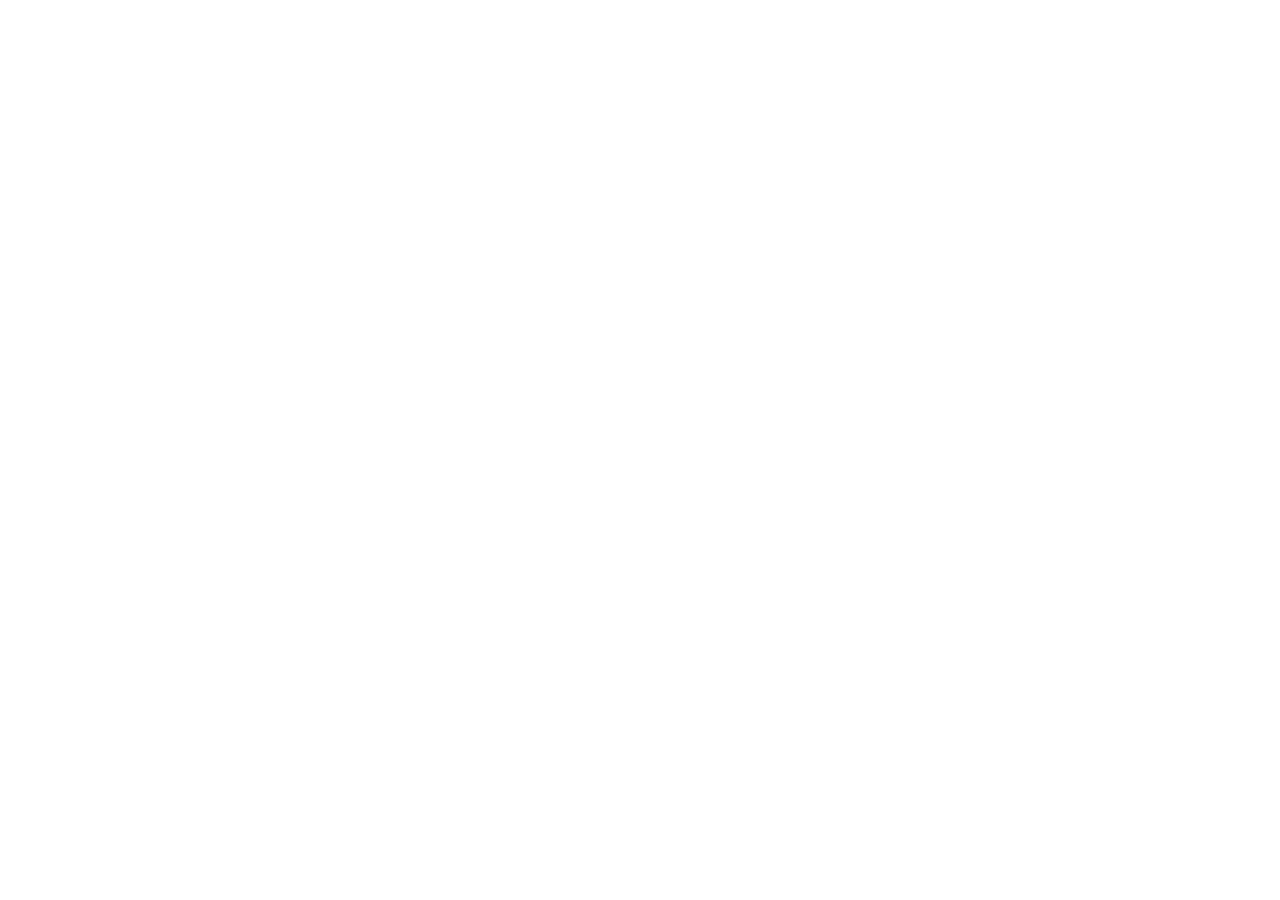
==== web/src/index.html @ 6e5c9b83 "UX round 1: guide resume banner, in-dialog completion, field-level validation, prerequisite notices," ====
<!doctype html>
<html lang="ja">
<head>
<meta charset="utf-8">
<meta name="viewport" content="width=device-width, initial-scale=1, viewport-fit=cover">
<meta name="theme-color" content="#1F5F73" media="(prefers-color-scheme: light)">
<meta name="theme-color" content="#0F1518" media="(prefers-color-scheme: dark)">
<meta name="description" content="エクソソームの仕入・在庫・販売・回収をロット単位で追跡するトレーサビリティ管理システム">
<meta name="robots" content="noindex, nofollow">
<meta name="apple-mobile-web-app-capable" content="yes">
<meta name="apple-mobile-web-app-title" content="EXO-TRACE">
<title>EXO-TRACE</title>
<link rel="icon" href="/icon.svg" type="image/svg+xml">
<link rel="apple-touch-icon" href="/icon-180.png">
<link rel="manifest" href="/manifest.webmanifest">
<link rel="stylesheet" href="/assets/styles.css">
<script src="/assets/app.js" defer></script>
</head>
<body>
<svg class="sprite" aria-hidden="true" xmlns="http://www.w3.org/2000/svg">
  <symbol id="i-home" viewBox="0 0 24 24"><path d="M3 10.5 12 3l9 7.5V20a1 1 0 0 1-1 1h-5v-6H9v6H4a1 1 0 0 1-1-1z"/></symbol>
  <symbol id="i-inbox" viewBox="0 0 24 24"><path d="M4 4h16l1 9v6a1 1 0 0 1-1 1H4a1 1 0 0 1-1-1v-6zM3.5 13H8l1.5 3h5L16 13h4.5"/></symbol>
  <symbol id="i-check" viewBox="0 0 24 24"><path d="M12 3 4 6v6c0 4.5 3.4 8.2 8 9 4.6-.8 8-4.5 8-9V6zM8.5 12l2.5 2.5 4.5-5"/></symbol>
  <symbol id="i-truck" viewBox="0 0 24 24"><path d="M2 6h11v10H2zM13 9h4l4 4v3h-8zM6 19a2 2 0 1 0 0-4 2 2 0 0 0 0 4zM17 19a2 2 0 1 0 0-4 2 2 0 0 0 0 4z"/></symbol>
  <symbol id="i-undo" viewBox="0 0 24 24"><path d="M9 14 4 9l5-5M4 9h10a6 6 0 0 1 0 12h-3"/></symbol>
  <symbol id="i-box" viewBox="0 0 24 24"><path d="m12 3 8 4.5v9L12 21l-8-4.5v-9zM4 7.5l8 4.5 8-4.5M12 12v9"/></symbol>
  <symbol id="i-search" viewBox="0 0 24 24"><path d="M11 18a7 7 0 1 0 0-14 7 7 0 0 0 0 14zM21 21l-5-5"/></symbol>
  <symbol id="i-user" viewBox="0 0 24 24"><path d="M12 12a4 4 0 1 0 0-8 4 4 0 0 0 0 8zM4 21a8 8 0 0 1 16 0"/></symbol>
  <symbol id="i-alert" viewBox="0 0 24 24"><path d="M12 3 2 20h20zM12 10v4M12 17h.01"/></symbol>
  <symbol id="i-gear" viewBox="0 0 24 24"><path d="M12 15a3 3 0 1 0 0-6 3 3 0 0 0 0 6zM19.4 15a1.7 1.7 0 0 0 .3 1.8l.1.1a2 2 0 1 1-2.8 2.8l-.1-.1a1.7 1.7 0 0 0-1.8-.3 1.7 1.7 0 0 0-1 1.5V21a2 2 0 1 1-4 0v-.1a1.7 1.7 0 0 0-1.1-1.5 1.7 1.7 0 0 0-1.8.3l-.1.1a2 2 0 1 1-2.8-2.8l.1-.1a1.7 1.7 0 0 0 .3-1.8 1.7 1.7 0 0 0-1.5-1H3a2 2 0 1 1 0-4h.1a1.7 1.7 0 0 0 1.5-1.1 1.7 1.7 0 0 0-.3-1.8l-.1-.1a2 2 0 1 1 2.8-2.8l.1.1a1.7 1.7 0 0 0 1.8.3H9a1.7 1.7 0 0 0 1-1.5V3a2 2 0 1 1 4 0v.1a1.7 1.7 0 0 0 1 1.5 1.7 1.7 0 0 0 1.8-.3l.1-.1a2 2 0 1 1 2.8 2.8l-.1.1a1.7 1.7 0 0 0-.3 1.8V9a1.7 1.7 0 0 0 1.5 1H21a2 2 0 1 1 0 4h-.1a1.7 1.7 0 0 0-1.5 1z"/></symbol>
  <symbol id="i-menu" viewBox="0 0 24 24"><path d="M4 7h16M4 12h16M4 17h16"/></symbol>
  <symbol id="i-logout" viewBox="0 0 24 24"><path d="M15 4h4a1 1 0 0 1 1 1v14a1 1 0 0 1-1 1h-4M10 17l5-5-5-5M15 12H3"/></symbol>
  <symbol id="i-plus" viewBox="0 0 24 24"><path d="M12 5v14M5 12h14"/></symbol>
  <symbol id="i-x" viewBox="0 0 24 24"><path d="M6 6l12 12M18 6 6 18"/></symbol>
  <symbol id="i-refresh" viewBox="0 0 24 24"><path d="M20 11a8 8 0 1 0-2.3 5.7M20 4v7h-7"/></symbol>
  <symbol id="i-chev" viewBox="0 0 24 24"><path d="m9 6 6 6-6 6"/></symbol>
  <symbol id="i-help" viewBox="0 0 24 24"><path d="M12 21a9 9 0 1 0 0-18 9 9 0 0 0 0 18zM9.5 9.5a2.5 2.5 0 1 1 3.5 2.3c-.6.3-1 .9-1 1.6V14M12 17h.01"/></symbol>
  <symbol id="i-flag" viewBox="0 0 24 24"><path d="M5 21V4M5 4h11l-2 4 2 4H5"/></symbol>
</svg>

<div class="progress" id="progress" aria-hidden="true"></div>

<!-- ログイン -->
<div class="login" id="login" hidden>
  <form class="login-card" id="loginForm" novalidate>
    <div class="brand brand-lg"><img src="/icon.svg" alt="" width="40" height="40"><div><b>EXO-TRACE</b><span>エクソソーム仕入・販売トレーサビリティ</span></div></div>
    <div class="field"><label for="loginEmail">メールアドレス</label><input id="loginEmail" type="email" autocomplete="username" inputmode="email" required></div>
    <div class="field"><label for="loginPassword">パスワード</label>
      <div class="pw-wrap"><input id="loginPassword" type="password" autocomplete="current-password" required><button class="pw-toggle" type="button" data-action="togglePw" aria-controls="loginPassword" aria-pressed="false">表示</button></div></div>
    <div id="loginMsg" role="alert"></div>
    <button class="btn btn-primary btn-block" type="submit">ログイン</button>
    <button class="btn btn-secondary btn-block" type="button" id="retryBtn" data-action="retry" hidden>再接続する</button>
    <p class="login-help">パスワードを忘れた場合は、管理者に再設定を依頼してください。</p>
  </form>
</div>

<!-- アプリ本体 -->
<div class="shell" id="app" hidden>
  <aside class="sidebar" aria-label="メインメニュー">
    <div class="brand"><img src="/icon.svg" alt="" width="32" height="32"><div><b>EXO-TRACE</b><span>トレーサビリティ管理</span></div></div>
    <nav class="side-nav" id="sideNav"></nav>
    <div class="side-foot">
      <div class="who" id="whoSide"></div>
      <button class="btn btn-ghost btn-sm" type="button" data-action="logout" aria-label="ログアウト"><svg class="ic"><use href="#i-logout"/></svg><span>ログアウト</span></button>
    </div>
  </aside>

  <header class="topbar">
    <div class="topbar-brand"><img src="/icon.svg" alt="" width="28" height="28"></div>
    <h1 id="pageTitle">ダッシュボード</h1>
    <div class="topbar-actions">
      <button class="icon-btn" type="button" data-action="guideOpen" aria-label="使い方ガイド" title="使い方ガイド"><svg class="ic"><use href="#i-help"/></svg></button>
      <button class="icon-btn" type="button" data-action="reload" aria-label="最新の情報に更新"><svg class="ic"><use href="#i-refresh"/></svg></button>
    </div>
  </header>

  <main class="main" id="main" tabindex="-1">

    <!-- ガイドの途中で画面を開いたときの「ガイドに戻る」 -->
    <div class="guide-resume" id="guideResume" role="region" aria-label="使い方ガイド" hidden>
      <svg class="ic" aria-hidden="true"><use href="#i-flag"/></svg>
      <span class="guide-resume-text" id="guideResumeText"></span>
      <button class="btn btn-primary btn-sm" type="button" data-action="guideResume" id="guideResumeBtn">ガイドに戻る</button>
      <button class="icon-btn" type="button" data-action="guideResumeClose" aria-label="ガイドの案内を閉じる"><svg class="ic"><use href="#i-x"/></svg></button>
    </div>

    <section class="page" id="page-dashboard" aria-labelledby="pageTitle">
      <div class="kpis" id="dashKpis"></div>
      <div id="dashSetup"></div>
      <div class="dash-grid" id="dashBody"></div>
    </section>

    <section class="page" id="page-receipt" hidden>
      <form class="card" id="receiptForm" novalidate>
        <h2 class="card-title">入荷登録</h2>
        <p class="card-sub">入荷したロットは「検品待ち」になり、QAの合格判定後に出荷できます。</p>
        <div id="rcPre"></div>
        <h3 class="section-title">商品とロット</h3>
        <div class="form-grid">
          <div class="field"><label for="rcSupplier">仕入先</label><select id="rcSupplier" required></select></div>
          <div class="field span-2"><label for="rcProduct">商品</label><select id="rcProduct" required aria-describedby="rcProductInfo"></select><div class="field-hint" id="rcProductInfo"></div></div>
          <div class="field"><label for="rcSupLot">仕入先ロット番号</label><input id="rcSupLot" autocomplete="off" autocapitalize="characters" required></div>
          <div class="field"><label for="rcMfg">製造日 <span class="opt">任意</span></label><input id="rcMfg" type="date"></div>
          <div class="field"><label for="rcExp">使用期限</label><input id="rcExp" type="date" required></div>
        </div>
        <p class="note">製造日を入れると、使用期限に「製造日＋有効期間」が自動で入ります。</p>
        <h3 class="section-title">入荷内容</h3>
        <div class="form-grid">
          <div class="field"><label for="rcDate">入荷日</label><input id="rcDate" type="date" required></div>
          <div class="field"><label for="rcQty">入荷数量</label><input id="rcQty" type="number" inputmode="numeric" min="1" step="1" required></div>
          <div class="field"><label for="rcPrice">仕入単価（円・税抜）</label><input id="rcPrice" type="number" inputmode="decimal" min="0" step="0.01" required></div>
          <div class="field"><label for="rcTemp">到着時温度（℃） <span class="opt">任意</span></label><input id="rcTemp" type="number" inputmode="decimal" step="0.1"></div>
          <div class="field span-2"><label for="rcLoc">入庫保管場所</label><select id="rcLoc" required></select></div>
        </div>
        <div id="rcMsg"></div>
        <div class="form-actions sticky-actions"><button class="btn btn-primary" type="submit">入荷を確定</button></div>
      </form>
    </section>

    <section class="page" id="page-inspect" hidden>
      <div class="toolbar">
        <div class="segmented" role="tablist" aria-label="表示するロット" id="insFilter">
          <button type="button" role="tab" data-filter="QUARANTINE,HOLD" aria-selected="true">検品待ち・保留</button>
          <button type="button" role="tab" data-filter="RELEASED" aria-selected="false">合格</button>
          <button type="button" role="tab" data-filter="" aria-selected="false">すべて</button>
        </div>
      </div>
      <div id="insMsg"></div>
      <div class="cards-list" id="insBody"></div>
    </section>

    <section class="page" id="page-shipment" hidden>
      <form class="card" id="shipForm" novalidate>
        <h2 class="card-title">出荷登録</h2>
        <p class="card-sub">出荷できるロット（検品に合格し、使用期限に余裕があるもの）から、期限の近い順に自動で選びます。</p>
        <div id="shPre"></div>
        <div class="form-grid">
          <div class="field"><label for="shCustomer">顧客</label><select id="shCustomer" required></select></div>
          <div class="field"><label for="shDate">出荷日</label><input id="shDate" type="date" required></div>
          <div class="field span-2"><label for="shNote">備考 <span class="opt">任意</span></label><input id="shNote" autocomplete="off" maxlength="1000"></div>
        </div>
        <h3 class="section-title">明細</h3>
        <div class="lines" id="shLines"></div>
        <button class="btn btn-secondary btn-sm" type="button" data-action="addLine"><svg class="ic"><use href="#i-plus"/></svg>明細を追加</button>
        <div id="shMsg"></div>
        <div class="form-actions sticky-actions"><button class="btn btn-primary" type="submit">出荷を確定</button></div>
      </form>
      <div class="card">
        <h2 class="card-title">最近の出荷</h2>
        <div id="shRecent"></div>
      </div>
    </section>

    <section class="page" id="page-return" hidden>
      <div class="card">
        <h2 class="card-title">返品登録</h2>
        <form class="search-row" id="rtSearch" novalidate>
          <label class="sr-only" for="rtShipNo">出荷番号</label>
          <input id="rtShipNo" placeholder="出荷番号（例 SH-202610-0001）" autocomplete="off" autocapitalize="characters" enterkeyhint="search">
          <button class="btn btn-secondary" type="submit">検索</button>
        </form>
        <div id="rtShipment"></div>
      </div>
      <form class="card" id="rtForm" hidden novalidate>
        <h2 class="card-title">返品内容</h2>
        <p class="card-sub" id="rtLineInfo"></p>
        <div class="form-grid four">
          <div class="field"><label for="rtQty">返品数量</label><input id="rtQty" type="number" inputmode="numeric" min="1" step="1" required></div>
          <div class="field"><label for="rtDate">返品日</label><input id="rtDate" type="date" required></div>
          <div class="field"><label for="rtQLoc">受入保管場所（隔離）</label><select id="rtQLoc" required></select></div>
          <div class="field"><label for="rtDisp">処置</label><select id="rtDisp" required><option value="">選択してください</option><option value="DISPOSE">廃棄</option><option value="RESTOCK">在庫に戻す</option></select></div>
          <div class="field" id="rtRLocWrap" hidden><label for="rtRLoc">戻し保管場所</label><select id="rtRLoc" required></select></div>
          <div class="field span-full"><label for="rtReason">返品理由</label><textarea id="rtReason" rows="3" required maxlength="1000"></textarea></div>
        </div>
        <p class="note">回収中のロットは自動的に回収品として登録され、処置は廃棄のみになります。</p>
        <div id="rtMsg"></div>
        <div class="form-actions sticky-actions"><button class="btn btn-secondary" type="button" data-action="cancelReturn">キャンセル</button><button class="btn btn-primary" type="submit">返品を登録</button></div>
      </form>
    </section>

    <section class="page" id="page-inventory" hidden>
      <div class="toolbar">
        <label class="sr-only" for="invFilter">絞り込み</label>
        <input id="invFilter" type="search" placeholder="商品・ロットで絞り込み" autocomplete="off">
        <label class="check"><input type="checkbox" id="invAvail"><span>引当可のみ</span></label>
      </div>
      <div class="card card-flush" id="invBody"></div>
    </section>

    <section class="page" id="page-traceLot" hidden>
      <div class="card">
        <form class="search-row" id="tlSearch" novalidate>
          <label class="sr-only" for="tlQuery">ロット番号</label>
          <input id="tlQuery" type="search" placeholder="社内ロット番号 または 仕入先ロット番号" autocomplete="off" autocapitalize="characters" enterkeyhint="search">
          <button class="btn btn-primary" type="submit"><svg class="ic"><use href="#i-search"/></svg>追跡</button>
        </form>
        <p class="note">部分一致で検索できます。販売先・顧客の手元に残っている数量・在庫・ステータス履歴を表示します。</p>
      </div>
      <div id="tlBody"></div>
    </section>

    <section class="page" id="page-traceCustomer" hidden>
      <form class="card" id="tcSearch" novalidate>
        <div class="form-grid">
          <div class="field"><label for="tcCustomer">顧客</label><select id="tcCustomer" required></select></div>
          <div class="field"><label for="tcFrom">出荷日（から）</label><input id="tcFrom" type="date"></div>
          <div class="field"><label for="tcTo">出荷日（まで）</label><input id="tcTo" type="date"></div>
        </div>
        <div class="form-actions"><button class="btn btn-primary" type="submit"><svg class="ic"><use href="#i-search"/></svg>購入ロットを表示</button></div>
      </form>
      <div id="tcBody"></div>
    </section>

    <section class="page" id="page-recall" hidden>
      <details class="card disclosure" id="rcNew">
        <summary><span class="card-title">新しい回収案件を登録</span><svg class="ic chev"><use href="#i-plus"/></svg></summary>
        <form id="recallForm" novalidate>
          <div class="form-grid">
            <div class="field span-2"><label for="rcTitle">件名</label><input id="rcTitle" required maxlength="200"></div>
            <div class="field"><label for="rcSev">重大度</label><select id="rcSev" required><option value="">選択してください</option><option value="I">クラスI</option><option value="II">クラスII</option><option value="III">クラスIII</option></select></div>
            <div class="field span-full"><label for="rcReason">回収理由</label><textarea id="rcReason" rows="3" required maxlength="1000"></textarea></div>
          </div>
          <fieldset class="field span-full"><legend>対象ロット</legend><div class="check-list" id="rcLots"></div></fieldset>
          <div id="rclFormMsg"></div>
          <div class="form-actions"><button class="btn btn-danger" type="submit">回収を開始（対象ロットを出荷停止）</button></div>
        </form>
      </details>
      <div id="rclMsg"></div>
      <div id="rclList"></div>
    </section>

    <section class="page" id="page-master" hidden>
      <div class="toolbar">
        <div class="segmented" role="tablist" aria-label="マスタの種類" id="msTabs">
          <button type="button" role="tab" data-table="m_product" aria-selected="true">商品</button>
          <button type="button" role="tab" data-table="m_customer" aria-selected="false">顧客</button>
          <button type="button" role="tab" data-table="m_supplier" aria-selected="false">仕入先</button>
          <button type="button" role="tab" data-table="m_location" aria-selected="false">保管場所</button>
          <button type="button" role="tab" data-table="rules" aria-selected="false">販売可否</button>
        </div>
        <button class="btn btn-primary btn-sm" type="button" data-action="newMaster" id="msNew"><svg class="ic"><use href="#i-plus"/></svg>新規登録</button>
      </div>
      <div id="msMsg"></div>
      <div class="card card-flush" id="msList"></div>
    </section>
  </main>

  <nav class="bottom-nav" id="bottomNav" aria-label="メインメニュー"></nav>
</div>

<!-- その他メニュー（モバイル） -->
<div class="sheet-backdrop" id="sheetBackdrop" hidden></div>
<div class="sheet" id="moreSheet" role="dialog" aria-modal="true" aria-labelledby="moreTitle" hidden>
  <div class="sheet-handle" aria-hidden="true"></div>
  <div class="sheet-head"><h2 id="moreTitle">メニュー</h2><button class="icon-btn" type="button" data-action="closeSheet" aria-label="閉じる"><svg class="ic"><use href="#i-x"/></svg></button></div>
  <nav class="sheet-nav" id="sheetNav"></nav>
  <div class="sheet-foot"><span class="who" id="whoSheet"></span><button class="btn btn-ghost btn-sm" type="button" data-action="logout"><svg class="ic"><use href="#i-logout"/></svg>ログアウト</button></div>
</div>

<!-- 確認・入力ダイアログ -->
<dialog class="dialog" id="dialog" aria-labelledby="dialogTitle">
  <form method="dialog" id="dialogForm">
    <h2 id="dialogTitle"></h2>
    <p id="dialogBody"></p>
    <div class="field" id="dialogInputWrap" hidden><label for="dialogInput" id="dialogInputLabel"></label><textarea id="dialogInput" rows="3" maxlength="1000"></textarea></div>
    <div class="form-actions"><button class="btn btn-secondary" value="cancel" type="submit" formnovalidate>キャンセル</button><button class="btn btn-primary" value="ok" type="submit" id="dialogOk">OK</button></div>
  </form>
</dialog>

<!-- マスタ編集（フルスクリーン on モバイル） -->
<dialog class="dialog dialog-lg" id="masterDialog" aria-labelledby="masterTitle">
  <form method="dialog" id="masterForm" novalidate>
    <div class="dialog-head"><h2 id="masterTitle"></h2><button class="icon-btn" value="cancel" type="submit" formnovalidate aria-label="閉じる"><svg class="ic"><use href="#i-x"/></svg></button></div>
    <div class="form-grid" id="masterFields"></div>
    <div id="masterMsg"></div>
    <div class="form-actions"><button class="btn btn-secondary" value="cancel" type="submit" formnovalidate>キャンセル</button><button class="btn btn-primary" value="save" type="submit">保存</button></div>
  </form>
</dialog>

<!-- はじめてガイド（ステップ形式） -->
<dialog class="dialog guide" id="guideDialog" aria-labelledby="guideTitle" aria-describedby="guideBody">
  <div class="guide-wrap">
    <div class="guide-top">
      <span class="guide-count" id="guideCount"></span>
      <button class="btn btn-ghost btn-sm" type="button" data-action="guideClose" id="guideSkip">閉じる</button>
    </div>
    <div class="guide-progress" aria-hidden="true"><i id="guideBar"></i></div>
    <div class="guide-icon" id="guideIcon" aria-hidden="true"></div>
    <h2 id="guideTitle"></h2>
    <p class="guide-body" id="guideBody"></p>
    <div id="guideStatus"></div>
    <button class="btn btn-secondary btn-block" type="button" data-action="guideGo" id="guideGo"></button>
    <div class="guide-nav">
      <button class="btn btn-ghost" type="button" data-action="guidePrev" id="guidePrev">戻る</button>
      <ol class="guide-dots" id="guideDots" aria-hidden="true"></ol>
      <button class="btn btn-primary" type="button" data-action="guideNext" id="guideNext">次へ</button>
    </div>
    <p class="guide-note">右上の「?」やダッシュボードの「はじめにやること」から、いつでも続きを再開できます。</p>
  </div>
</dialog>

<div class="toasts" id="toasts" role="status" aria-live="polite"></div>
<noscript><p class="noscript">このアプリを利用するには JavaScript を有効にしてください。</p></noscript>
</body>
</html>
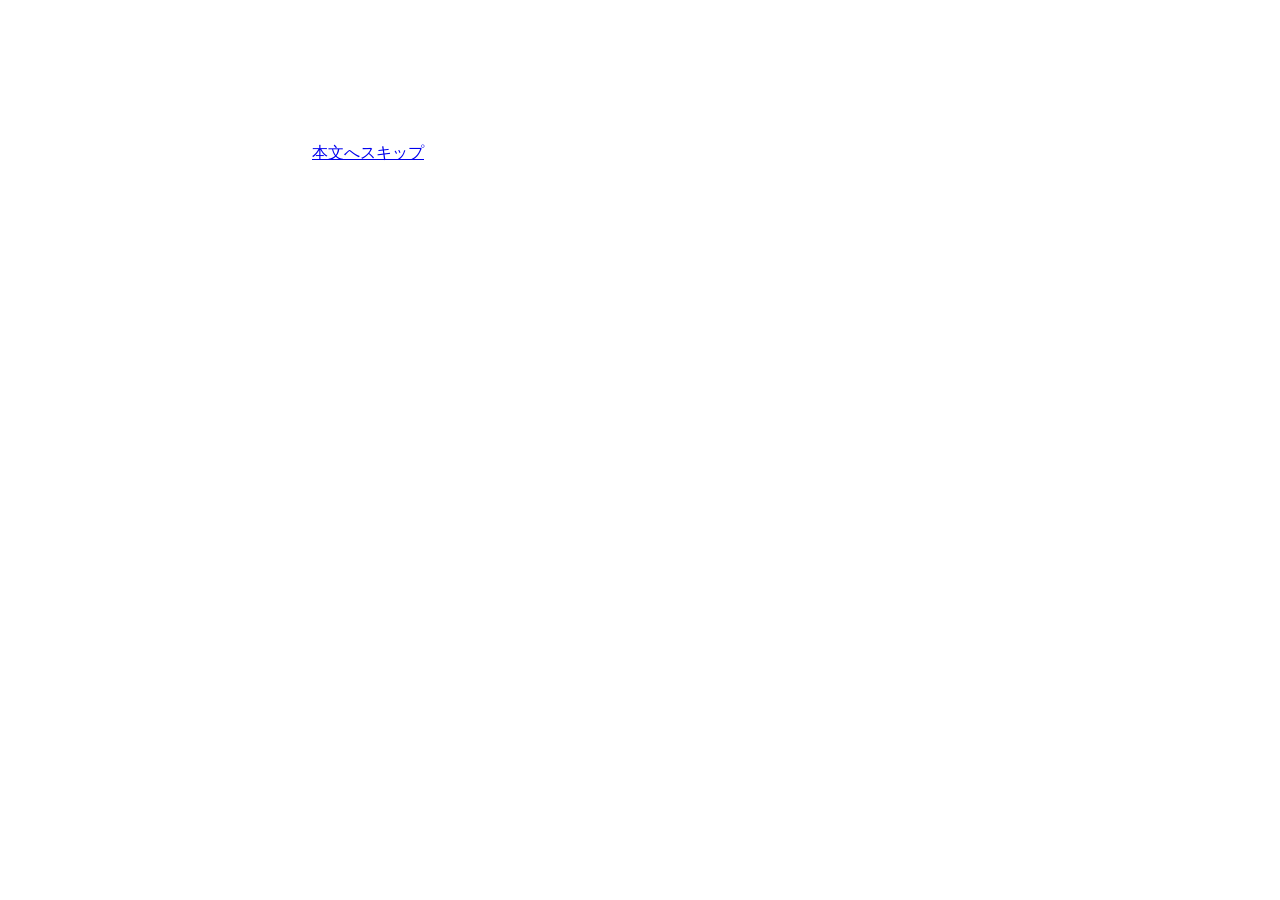
==== commit f9391442: "UX round 3: results above sticky bars (scroll-padding), guide banner/toast spacing, primary 'open sc" ====
--- a/web/src/index.html
+++ b/web/src/index.html
@@ -38,6 +38,7 @@
   <symbol id="i-flag" viewBox="0 0 24 24"><path d="M5 21V4M5 4h11l-2 4 2 4H5"/></symbol>
 </svg>
 
+<a class="skip-link" href="#main">本文へスキップ</a>
 <div class="progress" id="progress" aria-hidden="true"></div>
 
 <!-- ログイン -->
@@ -85,8 +86,8 @@
     </div>
 
     <section class="page" id="page-dashboard" aria-labelledby="pageTitle">
+      <div id="dashSetup"></div>
       <div class="kpis" id="dashKpis"></div>
-      <div id="dashSetup"></div>
       <div class="dash-grid" id="dashBody"></div>
     </section>
 
@@ -119,14 +120,14 @@
 
     <section class="page" id="page-inspect" hidden>
       <div class="toolbar">
-        <div class="segmented" role="tablist" aria-label="表示するロット" id="insFilter">
+        <div class="segmented" role="tablist" aria-label="表示するロット" id="insFilter" data-panel="insBody">
           <button type="button" role="tab" data-filter="QUARANTINE,HOLD" aria-selected="true">検品待ち・保留</button>
           <button type="button" role="tab" data-filter="RELEASED" aria-selected="false">合格</button>
           <button type="button" role="tab" data-filter="" aria-selected="false">すべて</button>
         </div>
       </div>
       <div id="insMsg"></div>
-      <div class="cards-list" id="insBody"></div>
+      <div class="cards-list" id="insBody" role="tabpanel" tabindex="-1"></div>
     </section>
 
     <section class="page" id="page-shipment" hidden>
@@ -154,18 +155,23 @@
     <section class="page" id="page-return" hidden>
       <div class="card">
         <h2 class="card-title">返品登録</h2>
-        <form class="search-row" id="rtSearch" novalidate>
-          <label class="sr-only" for="rtShipNo">出荷番号</label>
-          <input id="rtShipNo" placeholder="出荷番号（例 SH-202610-0001）" autocomplete="off" autocapitalize="characters" enterkeyhint="search">
-          <button class="btn btn-secondary" type="submit">検索</button>
+        <p class="card-sub">返品された出荷を、出荷番号で探すか、下の「最近の出荷」から選んでください。</p>
+        <form id="rtSearch" novalidate>
+          <label class="field-label" for="rtShipNo">出荷番号</label>
+          <div class="search-row">
+            <input id="rtShipNo" placeholder="例 SH-202610-0001" autocomplete="off" autocapitalize="characters" enterkeyhint="search">
+            <button class="btn btn-secondary" type="submit">検索</button>
+          </div>
         </form>
+        <div id="rtFindMsg"></div>
         <div id="rtShipment"></div>
+        <div id="rtRecent"></div>
       </div>
       <form class="card" id="rtForm" hidden novalidate>
         <h2 class="card-title">返品内容</h2>
         <p class="card-sub" id="rtLineInfo"></p>
         <div class="form-grid four">
-          <div class="field"><label for="rtQty">返品数量</label><input id="rtQty" type="number" inputmode="numeric" min="1" step="1" required></div>
+          <div class="field"><label for="rtQty">返品数量</label><input id="rtQty" type="number" inputmode="numeric" min="1" step="1" required aria-describedby="rtQtyHint"><div class="field-hint" id="rtQtyHint"></div></div>
           <div class="field"><label for="rtDate">返品日</label><input id="rtDate" type="date" required></div>
           <div class="field"><label for="rtQLoc">受入保管場所（隔離）</label><select id="rtQLoc" required></select></div>
           <div class="field"><label for="rtDisp">処置</label><select id="rtDisp" required><option value="">選択してください</option><option value="DISPOSE">廃棄</option><option value="RESTOCK">在庫に戻す</option></select></div>
@@ -191,9 +197,11 @@
       <div class="card">
         <form class="search-row" id="tlSearch" novalidate>
           <label class="sr-only" for="tlQuery">ロット番号</label>
-          <input id="tlQuery" type="search" placeholder="社内ロット番号 または 仕入先ロット番号" autocomplete="off" autocapitalize="characters" enterkeyhint="search">
+          <input id="tlQuery" type="search" placeholder="ロット番号" aria-describedby="tlHint" autocomplete="off" autocapitalize="characters" enterkeyhint="search">
           <button class="btn btn-primary" type="submit"><svg class="ic"><use href="#i-search"/></svg>追跡</button>
         </form>
+        <p class="field-hint" id="tlHint">社内ロット番号・仕入先ロット番号のどちらでも、一部だけでも探せます。</p>
+        <div id="tlRecent"></div>
         <p class="note">部分一致で検索できます。販売先・顧客の手元に残っている数量・在庫・ステータス履歴を表示します。</p>
       </div>
       <div id="tlBody"></div>
@@ -217,7 +225,7 @@
         <form id="recallForm" novalidate>
           <div class="form-grid">
             <div class="field span-2"><label for="rcTitle">件名</label><input id="rcTitle" required maxlength="200"></div>
-            <div class="field"><label for="rcSev">重大度</label><select id="rcSev" required><option value="">選択してください</option><option value="I">クラスI</option><option value="II">クラスII</option><option value="III">クラスIII</option></select></div>
+            <div class="field"><label for="rcSev">重大度</label><select id="rcSev" required aria-describedby="rcSevHint"><option value="">選択してください</option><option value="I">クラスI（重い健康被害のおそれ）</option><option value="II">クラスII（一時的・軽い健康被害のおそれ）</option><option value="III">クラスIII（健康被害のおそれはほぼない）</option></select><div class="field-hint" id="rcSevHint">迷ったら品質責任者に確認してください。</div></div>
             <div class="field span-full"><label for="rcReason">回収理由</label><textarea id="rcReason" rows="3" required maxlength="1000"></textarea></div>
           </div>
           <fieldset class="field span-full"><legend>対象ロット</legend><div class="check-list" id="rcLots"></div></fieldset>
@@ -231,7 +239,7 @@
 
     <section class="page" id="page-master" hidden>
       <div class="toolbar">
-        <div class="segmented" role="tablist" aria-label="マスタの種類" id="msTabs">
+        <div class="segmented" role="tablist" aria-label="マスタの種類" id="msTabs" data-panel="msList">
           <button type="button" role="tab" data-table="m_product" aria-selected="true">商品</button>
           <button type="button" role="tab" data-table="m_customer" aria-selected="false">顧客</button>
           <button type="button" role="tab" data-table="m_supplier" aria-selected="false">仕入先</button>
@@ -241,7 +249,7 @@
         <button class="btn btn-primary btn-sm" type="button" data-action="newMaster" id="msNew"><svg class="ic"><use href="#i-plus"/></svg>新規登録</button>
       </div>
       <div id="msMsg"></div>
-      <div class="card card-flush" id="msList"></div>
+      <div class="card card-flush" id="msList" role="tabpanel" tabindex="-1"></div>
     </section>
   </main>
 
@@ -262,7 +270,7 @@
   <form method="dialog" id="dialogForm">
     <h2 id="dialogTitle"></h2>
     <p id="dialogBody"></p>
-    <div class="field" id="dialogInputWrap" hidden><label for="dialogInput" id="dialogInputLabel"></label><textarea id="dialogInput" rows="3" maxlength="1000"></textarea></div>
+    <div class="field" id="dialogInputWrap" hidden><label for="dialogInput" id="dialogInputLabel"></label><textarea id="dialogInput" rows="3" maxlength="1000" aria-describedby="dialogInputErr"></textarea><div class="field-err" id="dialogInputErr"></div></div>
     <div class="form-actions"><button class="btn btn-secondary" value="cancel" type="submit" formnovalidate>キャンセル</button><button class="btn btn-primary" value="ok" type="submit" id="dialogOk">OK</button></div>
   </form>
 </dialog>
@@ -290,6 +298,7 @@
     <p class="guide-body" id="guideBody"></p>
     <div id="guideStatus"></div>
     <button class="btn btn-secondary btn-block" type="button" data-action="guideGo" id="guideGo"></button>
+    <div id="guideAfter"></div>
     <div class="guide-nav">
       <button class="btn btn-ghost" type="button" data-action="guidePrev" id="guidePrev">戻る</button>
       <ol class="guide-dots" id="guideDots" aria-hidden="true"></ol>
